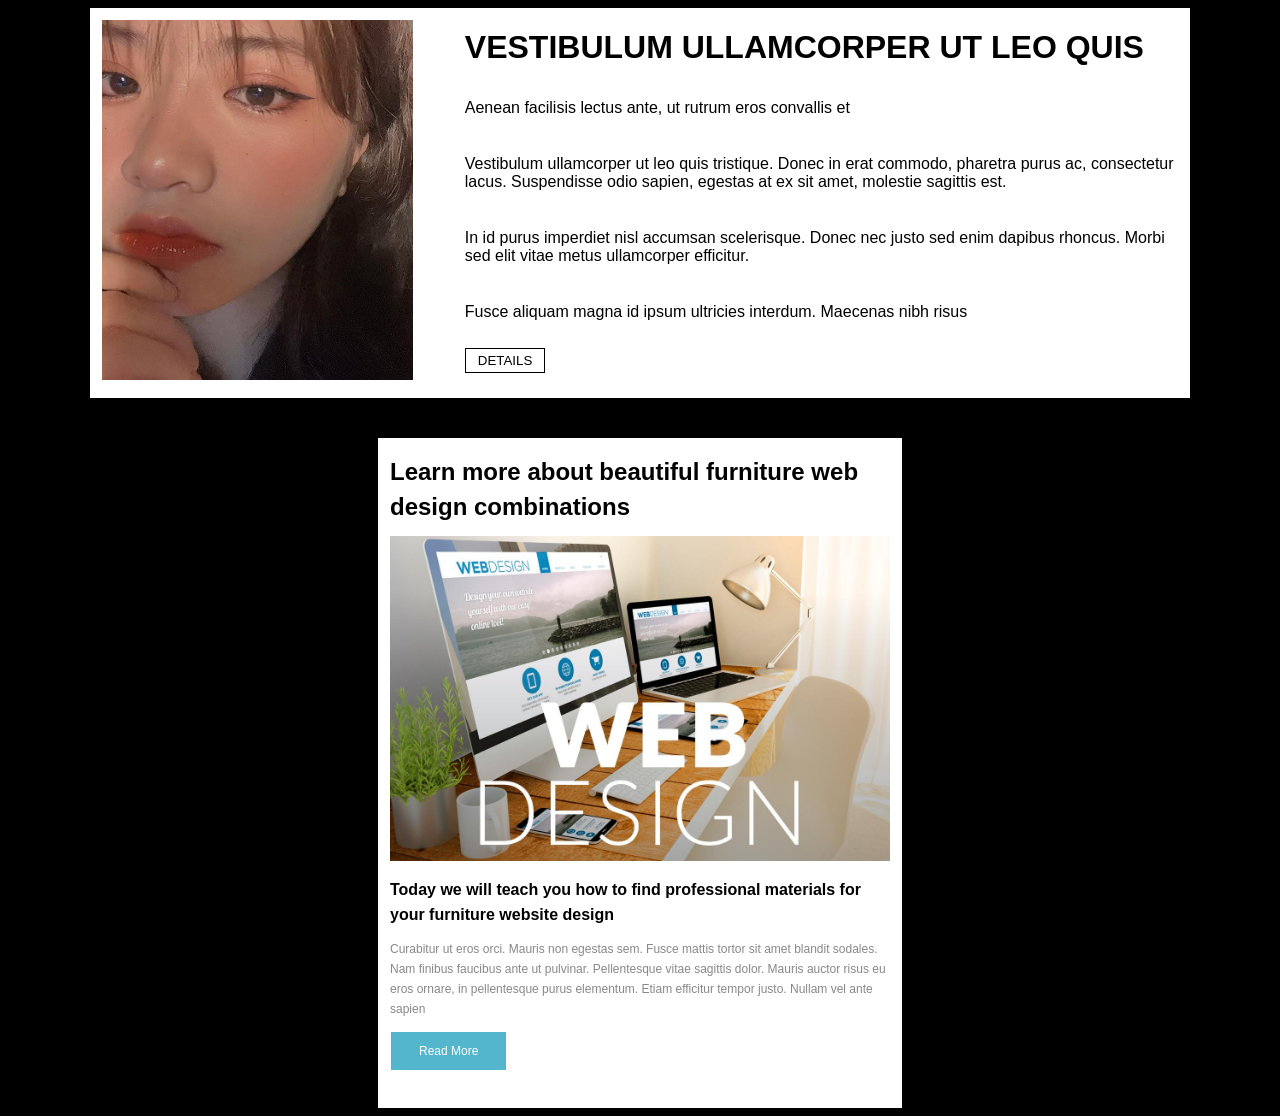
==== index.html @ a8d93c91 "Add project" ====
<!DOCTYPE html>
<html lang="en">
<head>
    <meta charset="UTF-8">
    <meta http-equiv="X-UA-Compatible" content="IE=edge">
    <meta name="viewport" content="width=device-width, initial-scale=1.0">
    <link rel="stylesheet" href="./styles.css">
    <title>Home Work Lesson 3</title>
    <title>Document</title>
</head>
<body>
    <div class="container">
        <img class="container__img" src="./img/1.jpg" alt="">
        <div class="container__content">
            <h1>VESTIBULUM ULLAMCORPER UT LEO QUIS</h1>
            <p id="container__content-child">Aenean facilisis lectus ante, ut rutrum eros convallis et</p>
            <p id="container__content-child">Vestibulum ullamcorper ut leo quis tristique. Donec in erat commodo, pharetra purus ac, consectetur lacus. Suspendisse odio sapien, egestas at ex sit amet, molestie sagittis est.</p>
            <p id="container__content-child">In id purus imperdiet nisl accumsan scelerisque. Donec nec justo sed enim dapibus rhoncus. Morbi sed elit vitae metus ullamcorper efficitur. </p>
            <p id="container__content-child">Fusce aliquam magna id ipsum ultricies interdum. Maecenas nibh risus</p>
            <button id="container__button">DETAILS</button>
        </div>
    </div>
    <div class="nav">
        <h1 class="nav__main-heading">Learn more about beautiful furniture web design combinations</h1>
        <img class="nav__img" src="./img/thiet-ke-website-uy-tin-tai-ho-chi-minh.jpeg" alt="">
        <div class="nav__content">
            <h2 class="nav__content__sub-heading" >Today we will teach you how to find professional materials for your furniture website design</h2>
            <p  class="nav__content__sub-heading-child">Curabitur ut eros orci. Mauris non egestas sem. Fusce mattis tortor sit amet blandit sodales. Nam finibus faucibus ante ut pulvinar. Pellentesque vitae sagittis dolor. Mauris auctor risus eu eros ornare, in pellentesque purus elementum. Etiam efficitur tempor justo. Nullam vel ante sapien</p>
        </div>
        <button class="nav__button">Read More</button>
        <h1></h1>
    </div
</body>
</html>
---- styles.css ----
body{
    font-family: Arial, Helvetica, sans-serif;
    background-color: #000;
}
.container{
    background-color:white;
    width: 1100px;
    height:auto;
    margin:auto;
    display:flex;
    margin-bottom:40px;
}
.container__img{
    width: 30%;
    height:360px;
    margin-right:40px;
    padding:12px;
}
.container__content{
    width:70%;
    padding:0 0 25px 0px;
}
#container__content-child{
    padding:11px 0;
    font-weight:1px;
} 
#container__button{
    padding : 4px 12px;
    background-color:white;
    border:1px solid black;
}
.nav{
    background-color:white;
    width:500px;
    height:auto;
    margin:auto;
    padding:16px 12px;
    
}
.nav__main-heading{
    font-size:24px;
    margin:0px;
    line-height:35px;
}
.nav__img{
    width: 100%;
    margin:12px 0;
}
.nav__content{

}
.nav__content__sub-heading{
    margin: 0px;
    font-size:16px;
    line-height:25px;

}
.nav__content__sub-heading-child{
    font-size:12px;
    color:#888;
    line-height:20px;
}
.nav__button{
    padding:12px 28px;
    color:white;
    background-color: rgb(84,182,204);
    border:1px solid white;
    font-size:12px;
}
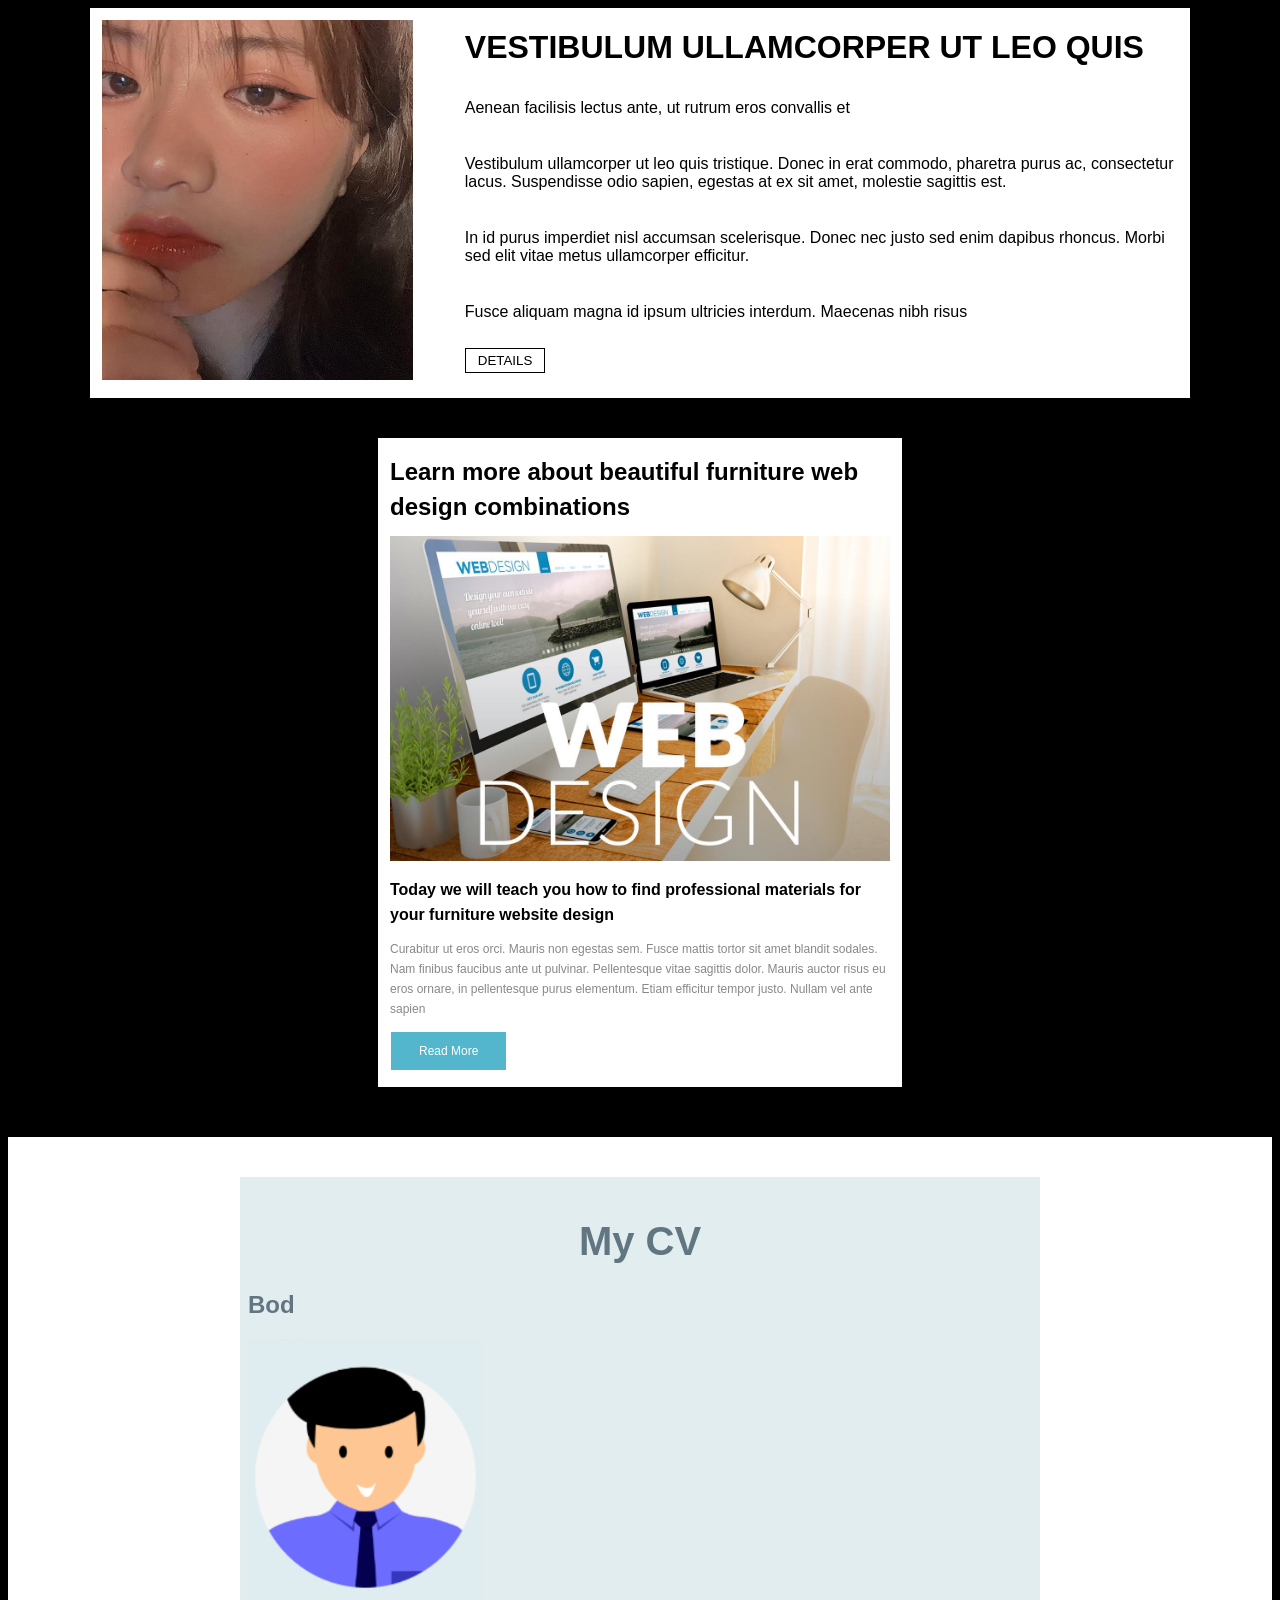
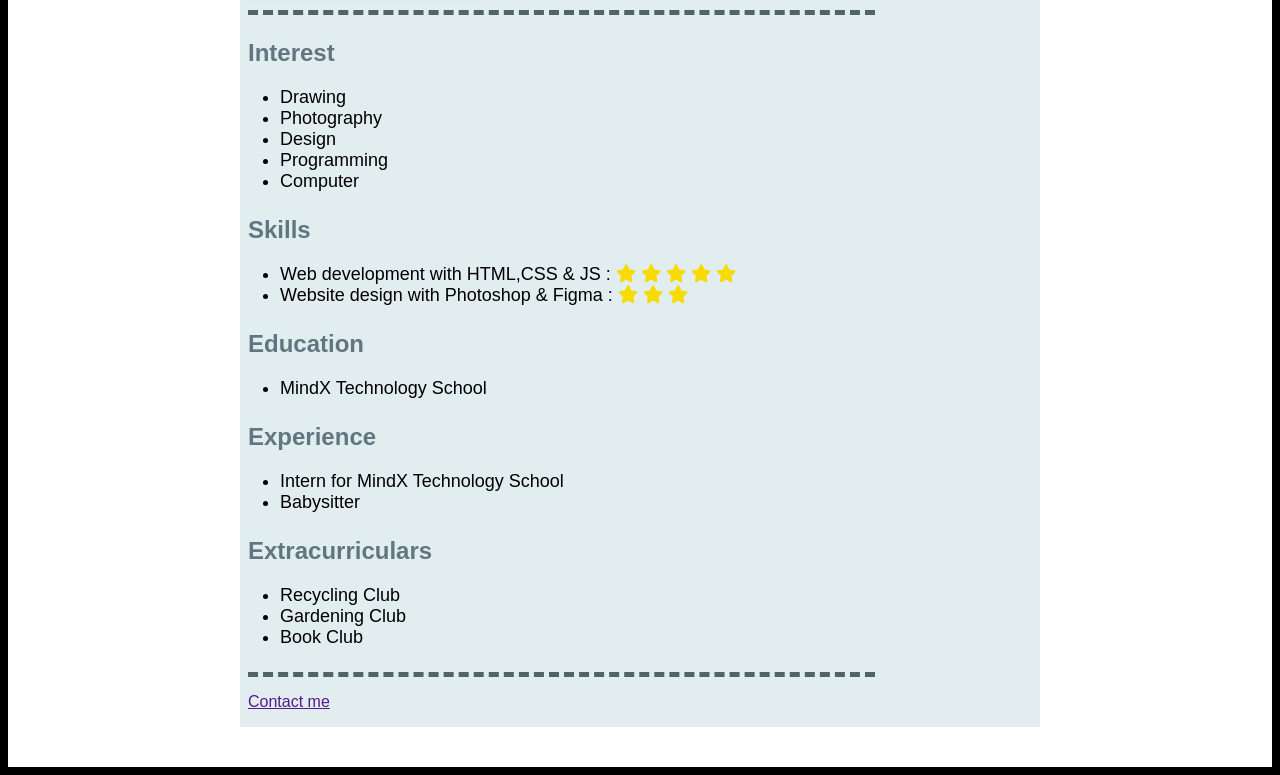
==== commit a6c2ffd3: "add workbook" ====
--- a/index.html
+++ b/index.html
@@ -5,6 +5,7 @@
     <meta http-equiv="X-UA-Compatible" content="IE=edge">
     <meta name="viewport" content="width=device-width, initial-scale=1.0">
     <link rel="stylesheet" href="./styles.css">
+    <link rel="stylesheet" href="./font/fontawesome-free-6.1.1-web/css/all.min.css">
     <title>Home Work Lesson 3</title>
     <title>Document</title>
 </head>
@@ -28,7 +29,55 @@
             <p  class="nav__content__sub-heading-child">Curabitur ut eros orci. Mauris non egestas sem. Fusce mattis tortor sit amet blandit sodales. Nam finibus faucibus ante ut pulvinar. Pellentesque vitae sagittis dolor. Mauris auctor risus eu eros ornare, in pellentesque purus elementum. Etiam efficitur tempor justo. Nullam vel ante sapien</p>
         </div>
         <button class="nav__button">Read More</button>
-        <h1></h1>
-    </div
+    </div>
+    <div class="workbook">
+        <div class="CV">
+            <div class="CV__container">
+                <div class="CV__container__header color-main-content">
+                    <h1 id="main-heading">My CV</h1>
+                    <h2 id="sub-heading">Bod</h2>
+                    <img src="./img/main-img-cv.png" alt="my-img" id="header-img">
+                </div>
+                <div class="CV__container__content">
+                    <ul class="list-content color-main-content">Interest
+                        <li class="margin-t-20" id="list-content-child">Drawing</li>
+                        <li id="list-content-child">Photography</li>
+                        <li id="list-content-child">Design</li>
+                        <li id="list-content-child">Programming</li>
+                        <li id="list-content-child">Computer</li>
+                    </ul>
+                    <ul class="list-content color-main-content"> Skills
+                        <li class="margin-t-20" id="list-content-child">Web development with HTML,CSS & JS :
+                            <i class="fa-solid fa-star color-star"></i>
+                            <i class="fa-solid fa-star color-star"></i>
+                            <i class="fa-solid fa-star color-star"></i>
+                            <i class="fa-solid fa-star color-star"></i>
+                            <i class="fa-solid fa-star color-star"></i>
+                        </li>
+                        <li id="list-content-child">Website design with Photoshop & Figma :
+                            <i class="fa-solid fa-star color-star"></i>
+                            <i class="fa-solid fa-star color-star"></i>
+                            <i class="fa-solid fa-star color-star"></i>
+                        </li>
+                    </ul>
+                    <ul class="list-content color-main-content">Education
+                        <li class="margin-t-20" id="list-content-child">MindX Technology School</li>
+                    </ul>
+                    <ul class="list-content color-main-content">Experience
+                        <li class="margin-t-20" id="list-content-child">Intern for MindX Technology School</li>
+                        <li id="list-content-child">Babysitter</li>
+                    </ul>
+                    <ul class="list-content color-main-content">Extracurriculars
+                        <li class="margin-t-20" id="list-content-child">Recycling Club</li>
+                        <li id="list-content-child">Gardening Club</li>
+                        <li id="list-content-child">Book Club</li>
+                    </ul>
+                </div>
+                <div class="CV_container__footer">
+                    <a href="" id="footer-contact">Contact me</a>
+                </div>
+            </div>
+        </div>
+    </div>
 </body>
 </html>
--- a/styles.css
+++ b/styles.css
@@ -67,3 +67,60 @@
     border:1px solid white;
     font-size:12px;
 }
+
+.workbook{
+    background-color:white;
+    padding: 40px;
+    margin-top: 50px;
+}
+.color-main-content{
+    color:rgb(97,118,128);
+}
+
+.margin-t-20{
+    margin-top:20px;
+}
+.color-star{
+    color:rgb(248, 219, 0);
+}
+.CV{
+    width:800px;
+    background-color:rgb(226,237,240,1);
+    margin: auto;
+}
+.CV__container{
+    padding:16px 8px;
+}
+.CV__container__header{
+
+}
+#main-heading{
+    display: flex;
+    justify-content: center;
+    font-size:40px;
+}
+#header-img{
+    width: 30%;
+}
+.CV__container__content{
+    border-color:rgb(81,100,102);
+    border-width:5px 0;
+    border-style: dashed;
+    width: 80%;
+}
+.list-content{
+    padding: 0px;
+    font-size:24px;
+    font-weight:bold;
+}
+#list-content-child{
+    color: #000;
+    font-size: 18px;
+    margin-left:32px;
+    font-weight:normal;
+}
+.CV_container__footer{
+    margin-top: 16px;
+}
+#footer-contact{
+}
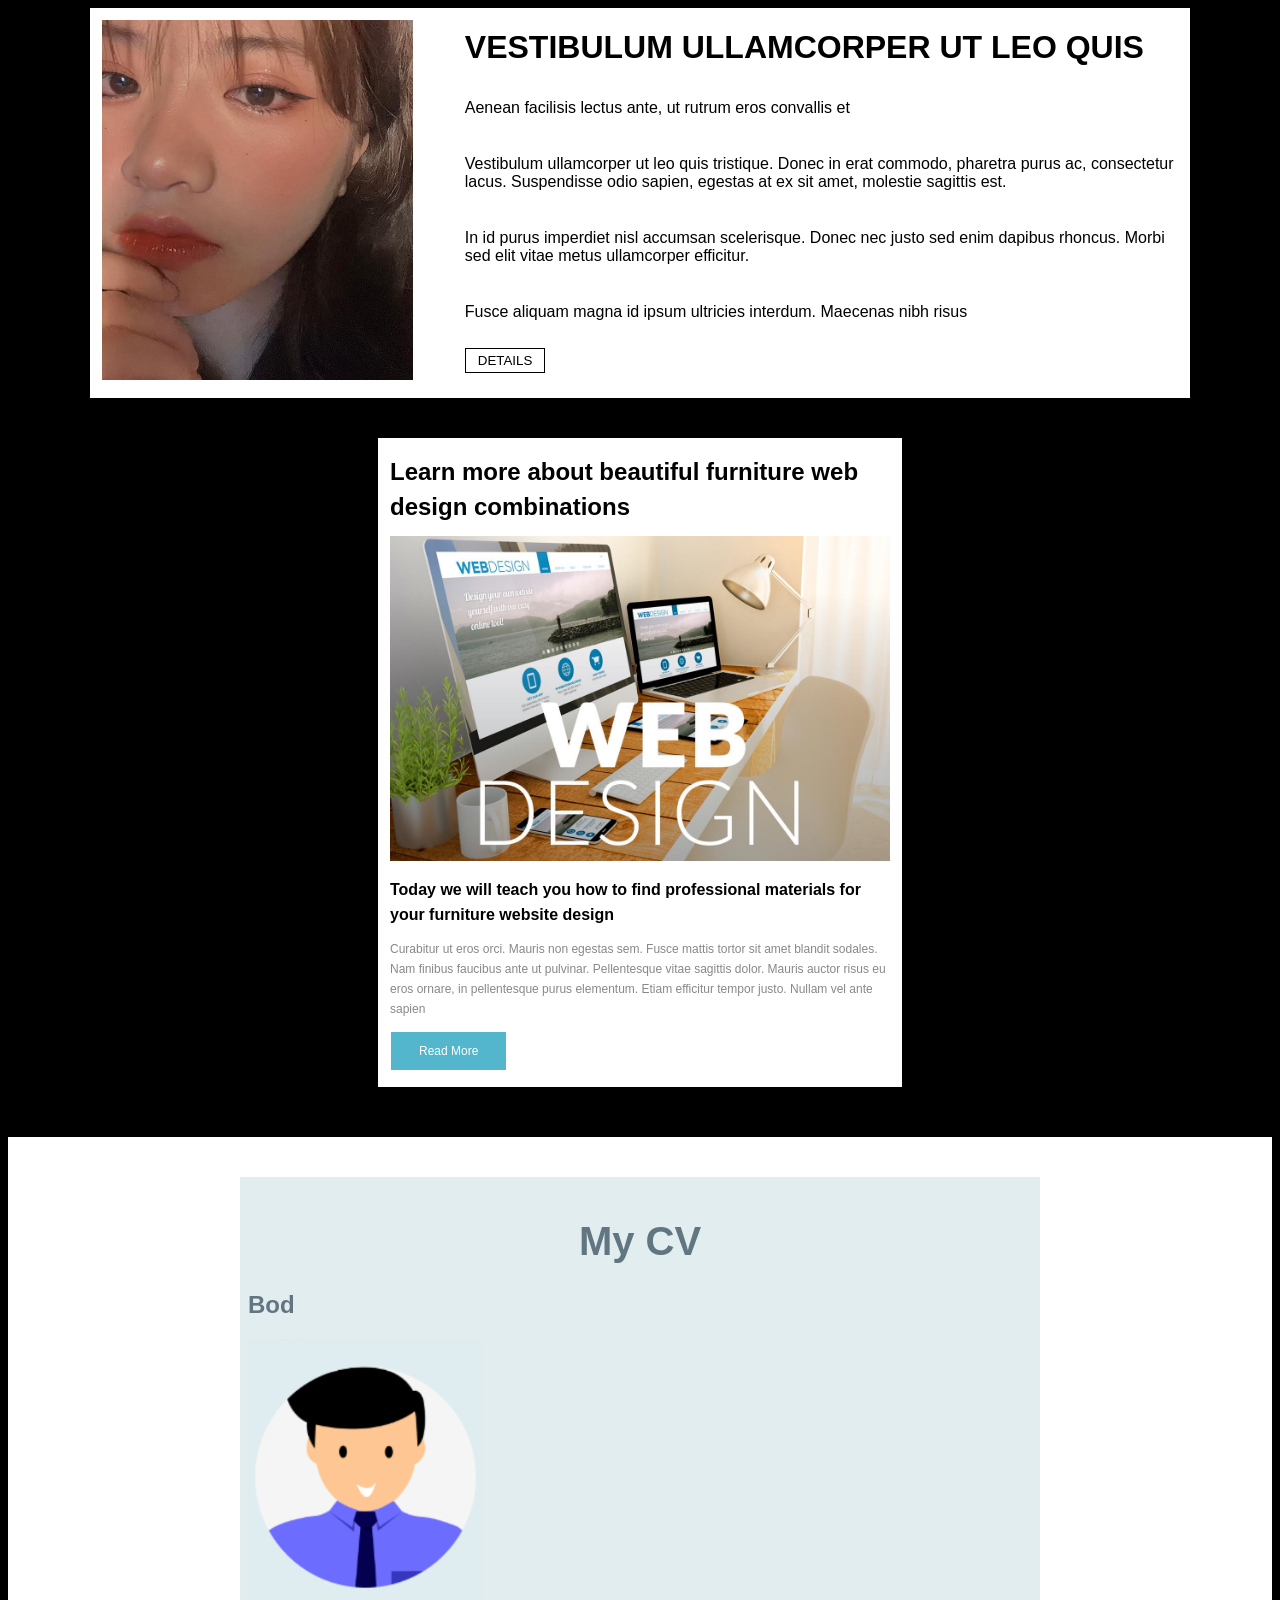
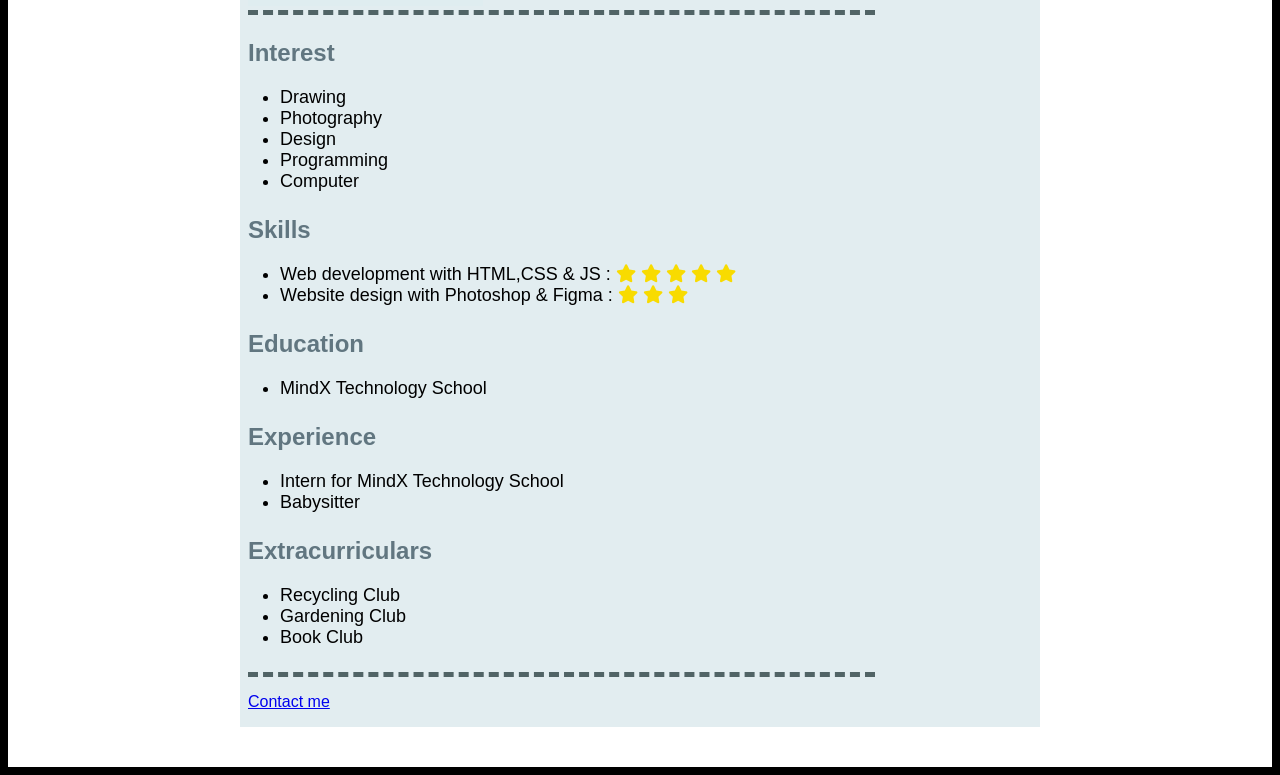
==== commit dd933be8: "add link contact" ====
--- a/index.html
+++ b/index.html
@@ -74,7 +74,7 @@
                     </ul>
                 </div>
                 <div class="CV_container__footer">
-                    <a href="" id="footer-contact">Contact me</a>
+                    <a href="https://www.facebook.com/profile.php?id=100038669987144" id="footer-contact">Contact me</a>
                 </div>
             </div>
         </div>
